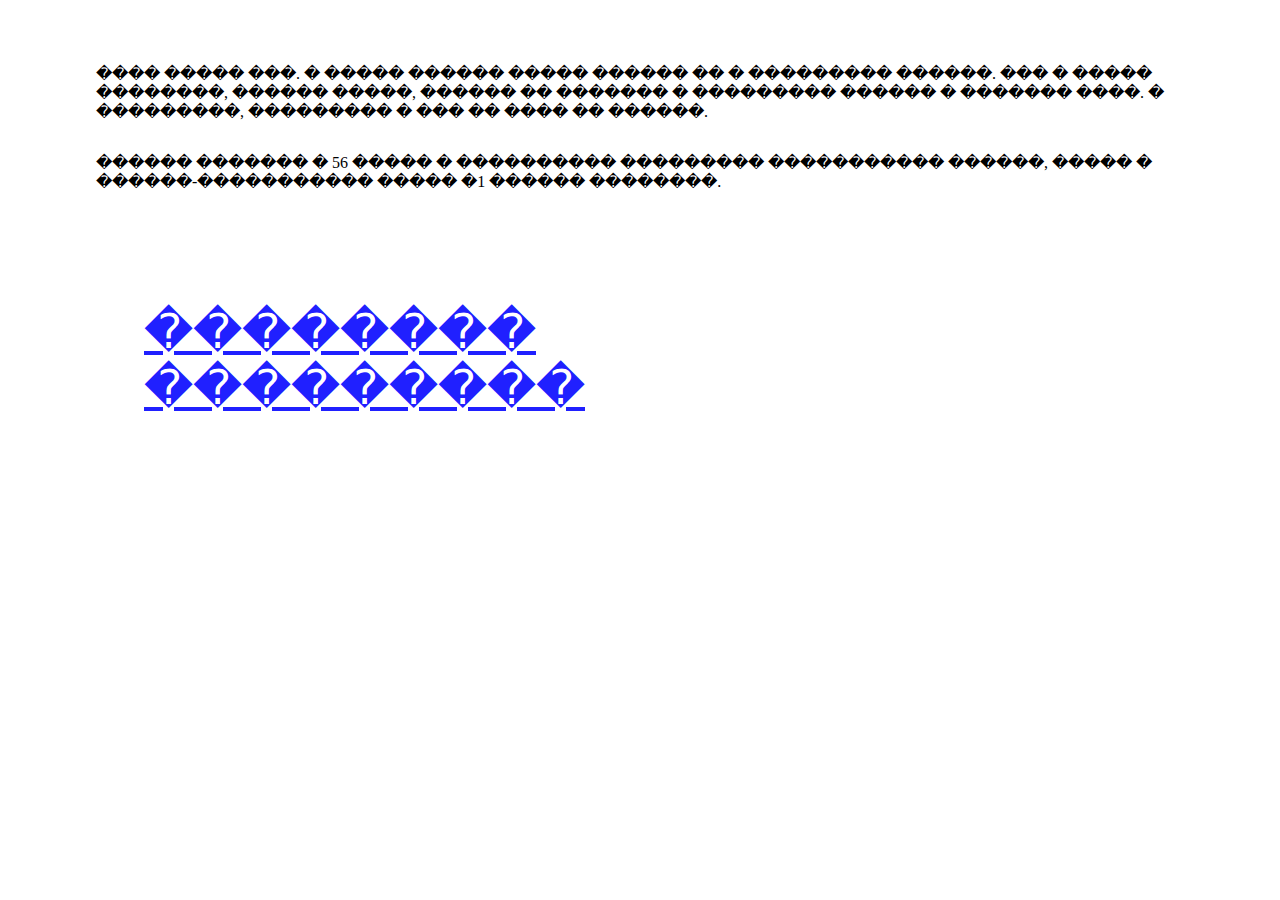
==== index.html @ 6a1c29d7 "HELLO" ====
<!DOCTYPE html>
<html>
<head>
<title>������ - ���� ��������� </title>
<link rel="stylesheet" href="krasivo.css"> 
</head>
<body>
<div class="about"> ���� ����� ���. � ����� ������ ����� ������ �� � ��������� ������. ��� � ����� ��������, ������ �����, ������ �� ������� � ��������� ������ � ������� ����. � ���������, ��������� � ��� �� ���� �� ������. </div>
<div class="experience"> ������ ������� � 56 ����� � ���������� ��������� ����������� ������, ����� � ������-����������� ����� �1 ������ ��������. </div>
<div class="contacts"> <a href="https://t.me/juliangelok"> �������� </a> <br>
<a href="https://vk.com/juliangelok"> ��������� </a> <br>
</div>
</body>
</html>
---- krasivo.css ----
body {
    margin: 3em;
}

.experience {
    padding: 1em;
    padding-left: 3em;
    font-family: "Open Sans";
}

.about {
    padding: 1em;
    padding-left: 3em;
    font-family: "Open Sans";
}

.contacts {
    padding: 2em;
    font-size:  3em;
    font-family: "Lora";
}

a {
    color: #2020ff;
}
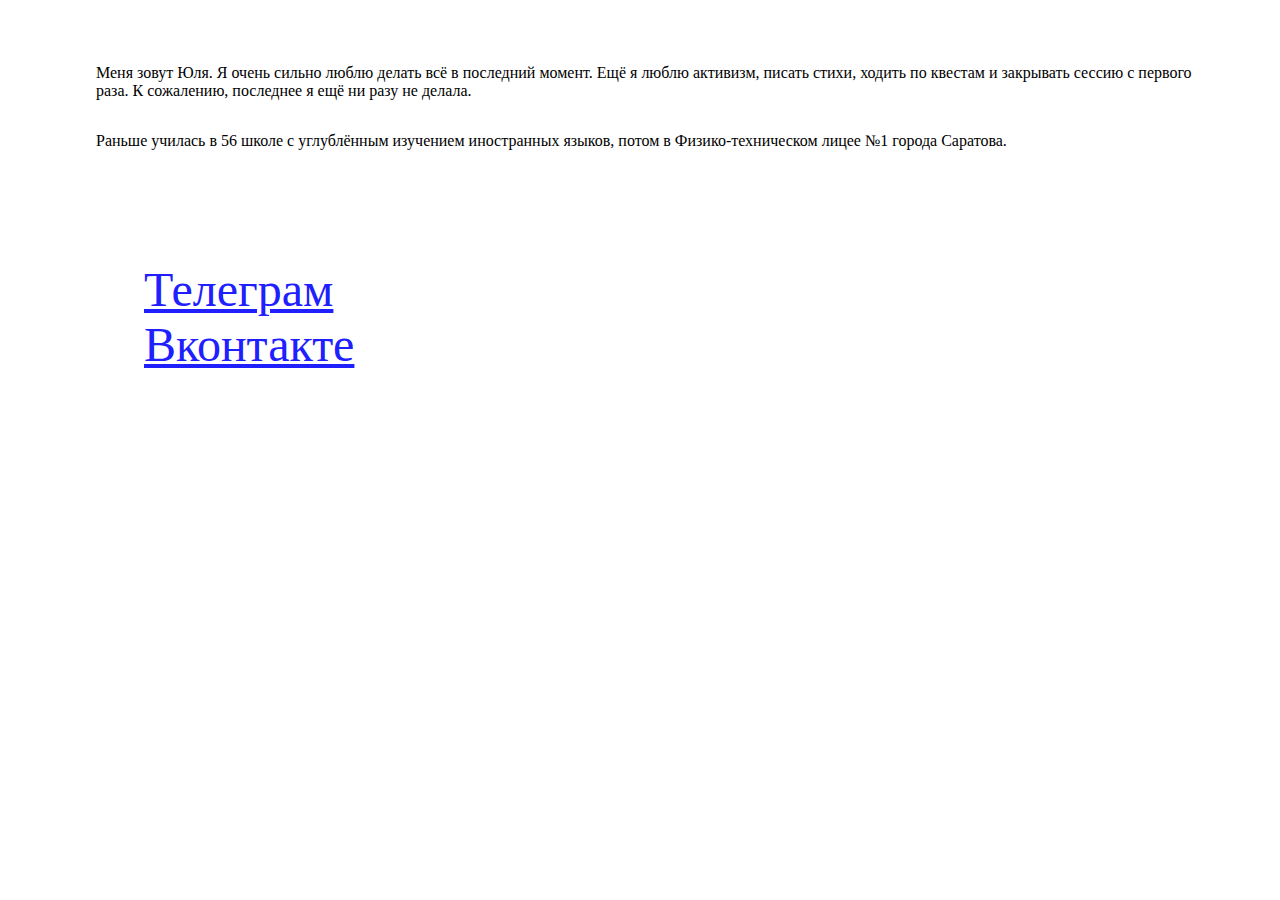
==== commit 1f388eb8: "kkeeekkk" ====
--- a/index.html
+++ b/index.html
@@ -2,6 +2,7 @@
 <html>
 <head>
 <title>������ - ���� ��������� </title>
+<meta http-equiv="content-type" content="text/html; charset=windows-1251" />
 <link rel="stylesheet" href="krasivo.css"> 
 </head>
 <body>
